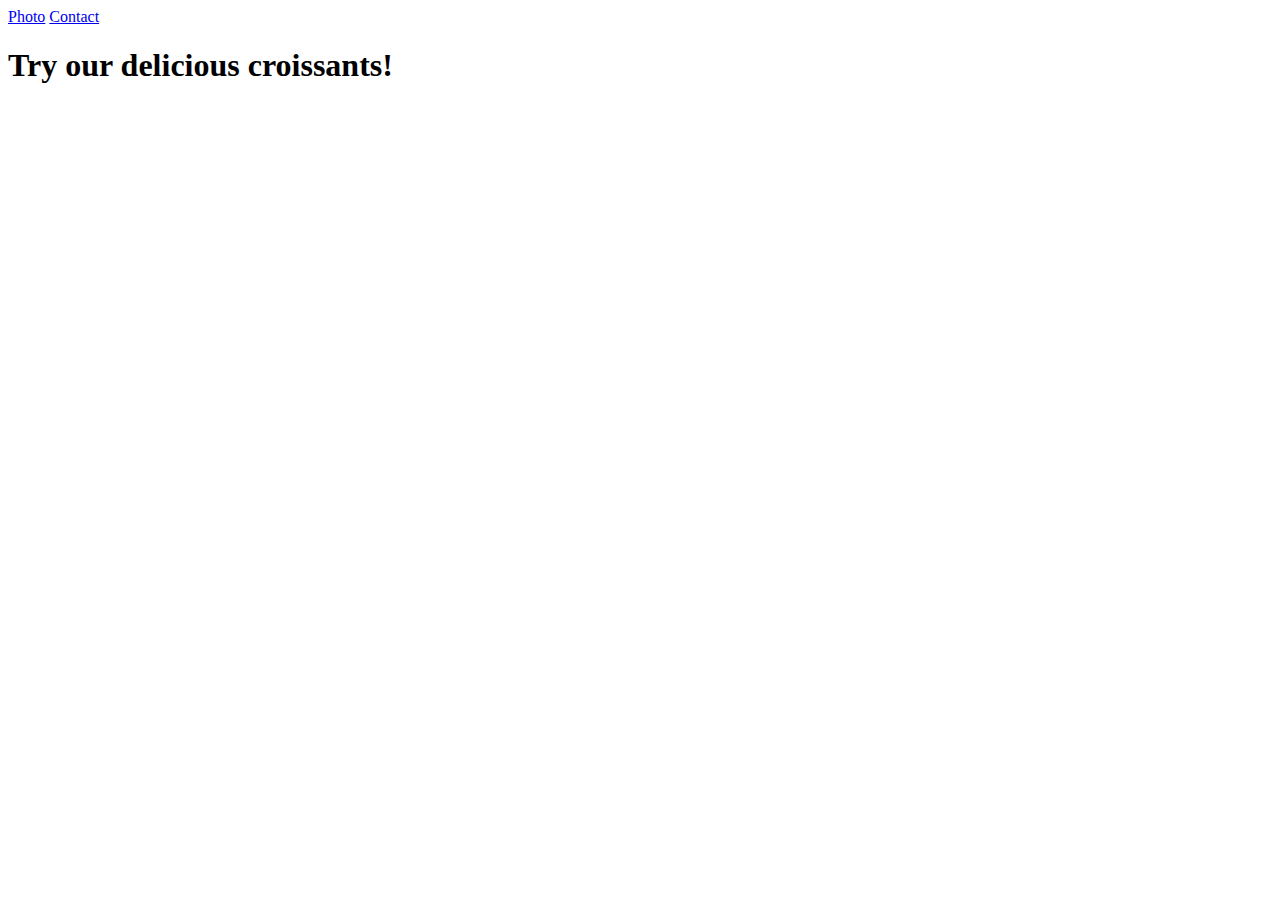
==== index.html @ 770ac815 "Create structure" ====
<!doctype html>
<html lang="en">
<head>
    <meta charset="UTF-8">
    <meta name="viewport"
          content="width=device-width, user-scalable=no, initial-scale=1.0, maximum-scale=1.0, minimum-scale=1.0">
    <meta http-equiv="X-UA-Compatible" content="ie=edge">
    <title>Croissant</title>
</head>
<body>
<a href="photo.html">Photo</a>
<a href="contact.html">Contact</a>
<h1>Try our delicious croissants!</h1>
</body>
</html>
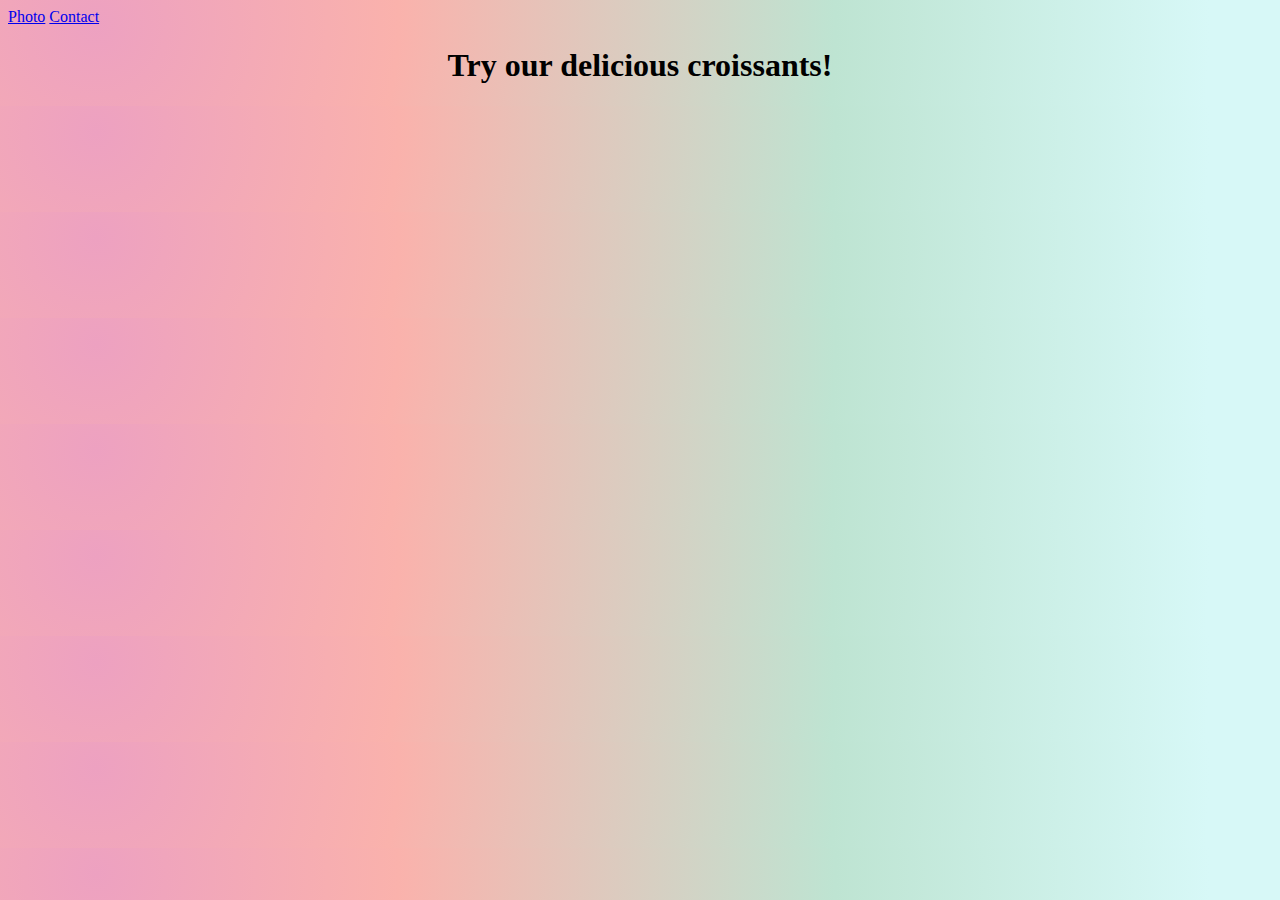
==== commit 24a81ea6: "Added simple SEO" ====
--- a/index.html
+++ b/index.html
@@ -2,10 +2,12 @@
 <html lang="en">
 <head>
     <meta charset="UTF-8">
+    <meta name="description" content="Buttery, flaky, viennoiserie pastry">
     <meta name="viewport"
           content="width=device-width, user-scalable=no, initial-scale=1.0, maximum-scale=1.0, minimum-scale=1.0">
     <meta http-equiv="X-UA-Compatible" content="ie=edge">
     <title>Croissant</title>
+    <link rel="stylesheet" href="src/style.css">
 </head>
 <body>
 <a href="photo.html">Photo</a>
--- a/src/style.css
+++ b/src/style.css
@@ -0,0 +1,10 @@
+body{
+    background: radial-gradient(circle at 7.5% 24%, rgb(237, 161, 193) 0%, rgb(250, 178, 172) 25.5%, rgb(190, 228, 210) 62.3%, rgb(215, 248, 247) 93.8%);
+}
+h1, h2{
+    text-align: center;
+}
+img{
+    display: block;
+    margin: auto;
+}